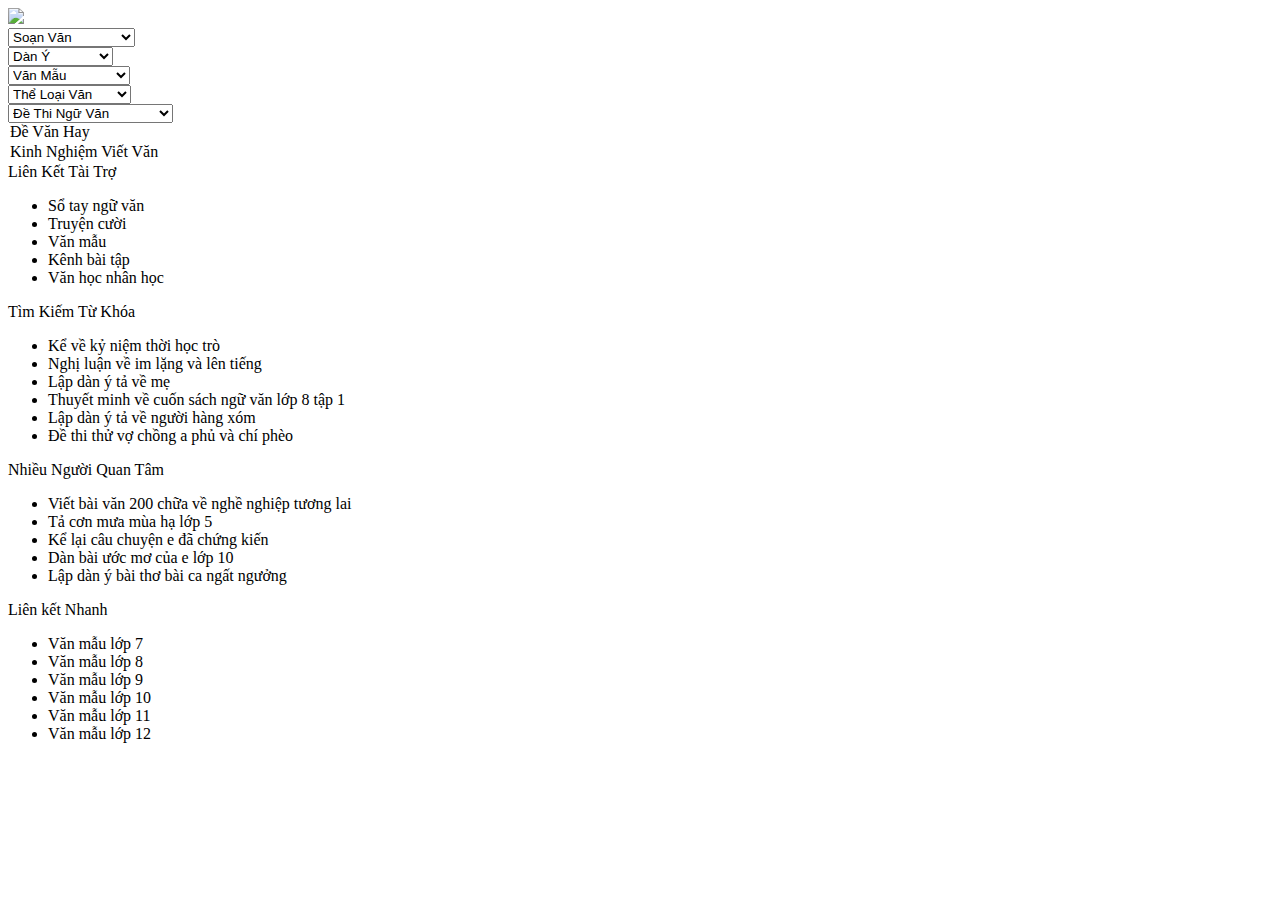
==== index.html @ 597509be "chưa hoàn thiện nhé" ====
<!DOCTYPE html>
<html lang="en">
<head>
	<title>
		abc
	</title>
     <link rel="stylesheet" href="https://stackpath.bootstrapcdn.com/bootstrap/4.1.3/css/bootstrap.min.css" integrity="sha384-MCw98/SFnGE8fJT3GXwEOngsV7Zt27NXFoaoApmYm81iuXoPkFOJwJ8ERdknLPMO" crossorigin="anonymous">
     <script src="https://code.jquery.com/jquery-3.3.1.slim.min.js" integrity="sha384-q8i/X+965DzO0rT7abK41JStQIAqVgRVzpbzo5smXKp4YfRvH+8abtTE1Pi6jizo" crossorigin="anonymous"></script>
<script src="https://cdnjs.cloudflare.com/ajax/libs/popper.js/1.14.3/umd/popper.min.js" integrity="sha384-ZMP7rVo3mIykV+2+9J3UJ46jBk0WLaUAdn689aCwoqbBJiSnjAK/l8WvCWPIPm49" crossorigin="anonymous"></script>
<script src="https://stackpath.bootstrapcdn.com/bootstrap/4.1.3/js/bootstrap.min.js" integrity="sha384-ChfqqxuZUCnJSK3+MXmPNIyE6ZbWh2IMqE241rYiqJxyMiZ6OW/JmZQ5stwEULTy" crossorigin="anonymous"></script>
	<link rel="stylesheet" type="text/css" href="vanmau.css">
</head> 
<body>
	<header>
		<img src="anhmau.png">
	</header>
	<nav class="nav">
		<div class="container nav1">
			<div class="row justify-content-md-center">
			 <div class="col-md-1.5" class="nav1">
				<select name=" Soạn Văn ">
					<option value="Sv lop 12"> Soạn Văn</option>
					<option value="S lop 12"> Soạn Văn Lớp 12</option>
					<option value="S lop 11"> Soạn Văn Lớp 11</option>
					<option value="S lop 10"> Soạn Văn Lớp 10</option>
					<option value="S lop 9"> Soạn Văn Lớp 9</option>
					<option value="S lop 8"> Soạn Văn Lớp 8</option>
					<option value="S lop 7"> Soạn Văn Lớp 7</option>
					<option value="S lop 6"> Soạn Văn Lớp 6</option>
					<option value="S lop 5"> Soạn Văn Lớp 5</option>
					<option value="S lop 4"> Soạn Văn Lớp 4</option>
					<option value="S lop 3"> Soạn Văn Lớp 3</option>
				</select>
			  </div>
				<div class="col-md-1.5" class="nav1">
				<select name="Dàn Ý">
					<option value="Danylop 12">Dàn Ý</option>
					<option value="D lop 12"> Dàn Ý Lớp 12</option>
					<option value="D lop 11">  Dàn Ý Lớp 11</option>
					<option value="D lop 10"> Dàn Ý Lớp 10</option>
					<option value="D lop 9">  Dàn Ý Lớp 9</option>
					<option value="D lop 8"> Dàn Ý  Lớp 8</option>
					<option value="D lop 7">  Dàn Ý Lớp 7</option>
					<option value="D lop 6">  Dàn Ý Lớp 6</option>
					<option value="D lop 5">  Dàn Ý Lớp 5</option>
					<option value="D lop 4"> Dàn Ý  Lớp 4</option>
					<option value="D lop 3">  Dàn Ý Lớp 3</option>
				</select>
			    </div>
				<div class="col-md-1.5" class="nav1">
				<select name="Văn Mẫu">
					<option value="Mlop 12">Văn Mẫu</option>
					<option value="M lop 12">Văn Mẫu Lớp 12</option>
					<option value="M lop 11">Văn Mẫu Lớp 11</option>
					<option value="M lop 10">Văn Mẫu Lớp 10</option>
					<option value="M lop 9">Văn Mẫu Lớp 9</option>
					<option value="M lop 8">Văn Mẫu Lớp 8</option>
					<option value="M lop 7">Văn Mẫu Lớp 7</option>
					<option value="M lop 6">Văn Mẫu Lớp 6</option>
					<option value="M lop 5">Văn Mẫu Lớp 5</option>
					<option value="M lop 4">Văn Mẫu Lớp 4</option>
					<option value="M lop 3">Văn Mẫu Lớp 3</option>
				</select>
			    </div>
				<div class="col-md-1.5" class="nav1">
				<select name="Thể Loại Văn">
					<option value="lop 12">Thể Loại Văn</option>
					<option value="nghiluan"> Văn Nghị Luận</option>
					<option value="phantich"> Văn Phân Tich</option>
					<option value="bieucam"> Văn Biểu Cảm</option>
					<option value="binhgiang">Văn Bình Giảng</option>
					<option value="chungminh">Văn Chứng Minh</option>
					<option value="giaithic"> Văn Giải Thích</option>
					<option value="kechuyen">Văn Kể Truyện</option>
					<option value="tomtat">Văn Tóm Tắt</option>
					<option value="vietthu">Viết Thư</option>
				</select>
			    </div>
				<div class="col-md-1.5" class="nav1">
				<select name="Đề Thi Văn">
					<option value="đtlop 12">Đề Thi Ngữ Văn</option>
					<option value="ĐT lop 12"> Đề Thi Ngữ Văn Lớp 12</option>
					<option value="ĐT lop 11"> Đề Thi Ngữ Văn Lớp 11</option>
					<option value="ĐT lop 10"> Đề Thi Ngữ Văn Lớp 10</option>
					<option value="ĐT lop 9"> Đề Thi Ngữ Văn Lớp 9</option>
					<option value="ĐT lop 8"> Đề Thi Ngữ Văn Lớp 8</option>
					<option value="ĐT lop 7"> Đề Thi Ngữ Văn Lớp 7</option>
					<option value="ĐT lop 6"> Đề Thi Ngữ Văn Lớp 6</option>
				</select>
			    </div>
				
				<div class="col-md-2" class="nav1" style="cursor: pointer;">
                     <option value="vanhay">Đề Văn Hay</option>
			    </div>
			    <div class="col-md-1.5" class="nav1" style="cursor: pointer;">
                     <option value="kinhnghiem">Kinh Nghiệm Viết Văn</option>
			    </div>
			</div>
			
		</div>
	</nav>
	<footer class = "footer">
	<div class="row justify-content-md-center">
        <div class="col">
        <h10>Liên Kết Tài Trợ</h10>
        <ul class="b">
            <li> Sổ tay ngữ văn</li>
            <li> Truyện cười</li>
            <li>Văn mẫu</li>
            <li>Kênh bài tập</li>
            <li>Văn học nhân học</li>
         </ul>
        </div>
        <div class="col">Tìm Kiếm Từ Khóa

        <ul class="c">
            <li> Kể về kỷ niệm thời học trò</li>
            <li> Nghị luận về im lặng và lên tiếng</li>
            <li>Lập dàn ý tả về mẹ</li>
            <li>Thuyết  minh về cuốn sách ngữ văn lớp 8 tập 1</li>
            <li>Lập dàn ý tả về người hàng xóm</li>
            <li>Đề thi thử vợ chồng a phủ và chí phèo</li>
        </ul>
        </div>
        <div class="col">Nhiều Người Quan Tâm 

          <ul class="d">
            <li>Viết bài văn 200 chữa về nghề nghiệp tương lai</li>
            <li> Tả cơn mưa mùa hạ lớp 5</li>
            <li>Kể lại câu chuyện e đã chứng kiến</li>
            <li>Dàn bài ước mơ của e lớp 10</li>
            <li>Lập dàn ý bài thơ bài ca ngất ngưởng</li>
          </ul>


        </div>
       <div class="col">Liên kết Nhanh
           <ul class="e">
            <li>Văn mẫu lớp 7</li>
            <li>Văn mẫu lớp 8</li>
            <li>Văn mẫu lớp 9</li>
            <li>Văn mẫu lớp 10</li>
            <li>Văn mẫu lớp 11</li>
            <li>Văn mẫu lớp 12</li>
           </ul>


       </div>
      </div>
	</footer>


</body>

</html>
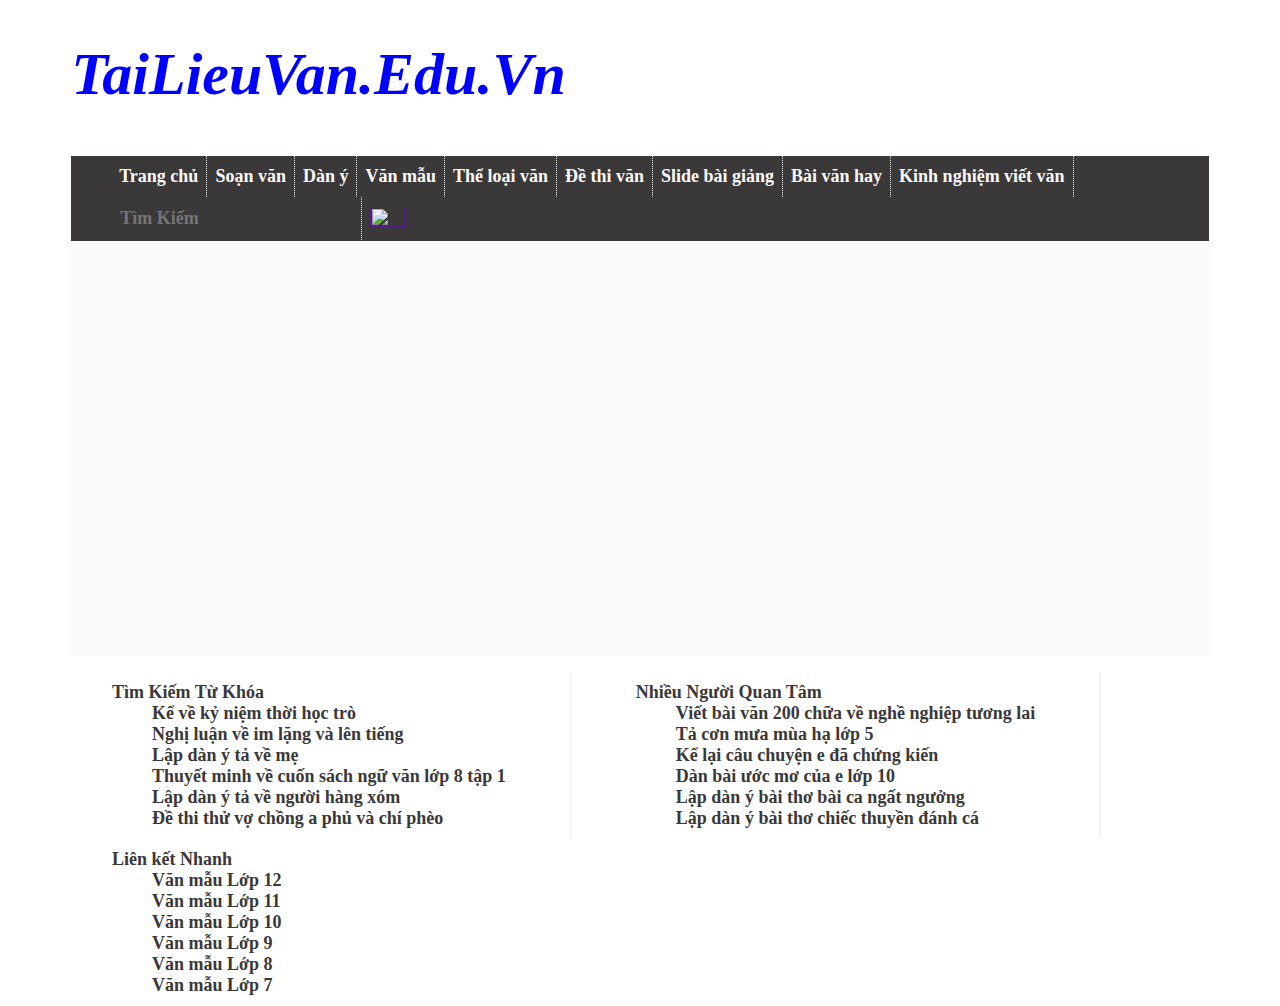
==== commit cc9f23d5: "Add files via upload" ====
--- a/index.html
+++ b/index.html
@@ -1,155 +1,158 @@
-<!DOCTYPE html>
-<html lang="en">
-<head>
-	<title>
-		abc
-	</title>
-     <link rel="stylesheet" href="https://stackpath.bootstrapcdn.com/bootstrap/4.1.3/css/bootstrap.min.css" integrity="sha384-MCw98/SFnGE8fJT3GXwEOngsV7Zt27NXFoaoApmYm81iuXoPkFOJwJ8ERdknLPMO" crossorigin="anonymous">
-     <script src="https://code.jquery.com/jquery-3.3.1.slim.min.js" integrity="sha384-q8i/X+965DzO0rT7abK41JStQIAqVgRVzpbzo5smXKp4YfRvH+8abtTE1Pi6jizo" crossorigin="anonymous"></script>
-<script src="https://cdnjs.cloudflare.com/ajax/libs/popper.js/1.14.3/umd/popper.min.js" integrity="sha384-ZMP7rVo3mIykV+2+9J3UJ46jBk0WLaUAdn689aCwoqbBJiSnjAK/l8WvCWPIPm49" crossorigin="anonymous"></script>
-<script src="https://stackpath.bootstrapcdn.com/bootstrap/4.1.3/js/bootstrap.min.js" integrity="sha384-ChfqqxuZUCnJSK3+MXmPNIyE6ZbWh2IMqE241rYiqJxyMiZ6OW/JmZQ5stwEULTy" crossorigin="anonymous"></script>
-	<link rel="stylesheet" type="text/css" href="vanmau.css">
-</head> 
-<body>
-	<header>
-		<img src="anhmau.png">
-	</header>
-	<nav class="nav">
-		<div class="container nav1">
-			<div class="row justify-content-md-center">
-			 <div class="col-md-1.5" class="nav1">
-				<select name=" Soạn Văn ">
-					<option value="Sv lop 12"> Soạn Văn</option>
-					<option value="S lop 12"> Soạn Văn Lớp 12</option>
-					<option value="S lop 11"> Soạn Văn Lớp 11</option>
-					<option value="S lop 10"> Soạn Văn Lớp 10</option>
-					<option value="S lop 9"> Soạn Văn Lớp 9</option>
-					<option value="S lop 8"> Soạn Văn Lớp 8</option>
-					<option value="S lop 7"> Soạn Văn Lớp 7</option>
-					<option value="S lop 6"> Soạn Văn Lớp 6</option>
-					<option value="S lop 5"> Soạn Văn Lớp 5</option>
-					<option value="S lop 4"> Soạn Văn Lớp 4</option>
-					<option value="S lop 3"> Soạn Văn Lớp 3</option>
-				</select>
-			  </div>
-				<div class="col-md-1.5" class="nav1">
-				<select name="Dàn Ý">
-					<option value="Danylop 12">Dàn Ý</option>
-					<option value="D lop 12"> Dàn Ý Lớp 12</option>
-					<option value="D lop 11">  Dàn Ý Lớp 11</option>
-					<option value="D lop 10"> Dàn Ý Lớp 10</option>
-					<option value="D lop 9">  Dàn Ý Lớp 9</option>
-					<option value="D lop 8"> Dàn Ý  Lớp 8</option>
-					<option value="D lop 7">  Dàn Ý Lớp 7</option>
-					<option value="D lop 6">  Dàn Ý Lớp 6</option>
-					<option value="D lop 5">  Dàn Ý Lớp 5</option>
-					<option value="D lop 4"> Dàn Ý  Lớp 4</option>
-					<option value="D lop 3">  Dàn Ý Lớp 3</option>
-				</select>
-			    </div>
-				<div class="col-md-1.5" class="nav1">
-				<select name="Văn Mẫu">
-					<option value="Mlop 12">Văn Mẫu</option>
-					<option value="M lop 12">Văn Mẫu Lớp 12</option>
-					<option value="M lop 11">Văn Mẫu Lớp 11</option>
-					<option value="M lop 10">Văn Mẫu Lớp 10</option>
-					<option value="M lop 9">Văn Mẫu Lớp 9</option>
-					<option value="M lop 8">Văn Mẫu Lớp 8</option>
-					<option value="M lop 7">Văn Mẫu Lớp 7</option>
-					<option value="M lop 6">Văn Mẫu Lớp 6</option>
-					<option value="M lop 5">Văn Mẫu Lớp 5</option>
-					<option value="M lop 4">Văn Mẫu Lớp 4</option>
-					<option value="M lop 3">Văn Mẫu Lớp 3</option>
-				</select>
-			    </div>
-				<div class="col-md-1.5" class="nav1">
-				<select name="Thể Loại Văn">
-					<option value="lop 12">Thể Loại Văn</option>
-					<option value="nghiluan"> Văn Nghị Luận</option>
-					<option value="phantich"> Văn Phân Tich</option>
-					<option value="bieucam"> Văn Biểu Cảm</option>
-					<option value="binhgiang">Văn Bình Giảng</option>
-					<option value="chungminh">Văn Chứng Minh</option>
-					<option value="giaithic"> Văn Giải Thích</option>
-					<option value="kechuyen">Văn Kể Truyện</option>
-					<option value="tomtat">Văn Tóm Tắt</option>
-					<option value="vietthu">Viết Thư</option>
-				</select>
-			    </div>
-				<div class="col-md-1.5" class="nav1">
-				<select name="Đề Thi Văn">
-					<option value="đtlop 12">Đề Thi Ngữ Văn</option>
-					<option value="ĐT lop 12"> Đề Thi Ngữ Văn Lớp 12</option>
-					<option value="ĐT lop 11"> Đề Thi Ngữ Văn Lớp 11</option>
-					<option value="ĐT lop 10"> Đề Thi Ngữ Văn Lớp 10</option>
-					<option value="ĐT lop 9"> Đề Thi Ngữ Văn Lớp 9</option>
-					<option value="ĐT lop 8"> Đề Thi Ngữ Văn Lớp 8</option>
-					<option value="ĐT lop 7"> Đề Thi Ngữ Văn Lớp 7</option>
-					<option value="ĐT lop 6"> Đề Thi Ngữ Văn Lớp 6</option>
-				</select>
-			    </div>
-				
-				<div class="col-md-2" class="nav1" style="cursor: pointer;">
-                     <option value="vanhay">Đề Văn Hay</option>
-			    </div>
-			    <div class="col-md-1.5" class="nav1" style="cursor: pointer;">
-                     <option value="kinhnghiem">Kinh Nghiệm Viết Văn</option>
-			    </div>
-			</div>
-			
-		</div>
-	</nav>
-	<footer class = "footer">
-	<div class="row justify-content-md-center">
-        <div class="col">
-        <h10>Liên Kết Tài Trợ</h10>
-        <ul class="b">
-            <li> Sổ tay ngữ văn</li>
-            <li> Truyện cười</li>
-            <li>Văn mẫu</li>
-            <li>Kênh bài tập</li>
-            <li>Văn học nhân học</li>
-         </ul>
-        </div>
-        <div class="col">Tìm Kiếm Từ Khóa
-
-        <ul class="c">
-            <li> Kể về kỷ niệm thời học trò</li>
-            <li> Nghị luận về im lặng và lên tiếng</li>
-            <li>Lập dàn ý tả về mẹ</li>
-            <li>Thuyết  minh về cuốn sách ngữ văn lớp 8 tập 1</li>
-            <li>Lập dàn ý tả về người hàng xóm</li>
-            <li>Đề thi thử vợ chồng a phủ và chí phèo</li>
-        </ul>
-        </div>
-        <div class="col">Nhiều Người Quan Tâm 
-
-          <ul class="d">
-            <li>Viết bài văn 200 chữa về nghề nghiệp tương lai</li>
-            <li> Tả cơn mưa mùa hạ lớp 5</li>
-            <li>Kể lại câu chuyện e đã chứng kiến</li>
-            <li>Dàn bài ước mơ của e lớp 10</li>
-            <li>Lập dàn ý bài thơ bài ca ngất ngưởng</li>
-          </ul>
-
-
-        </div>
-       <div class="col">Liên kết Nhanh
-           <ul class="e">
-            <li>Văn mẫu lớp 7</li>
-            <li>Văn mẫu lớp 8</li>
-            <li>Văn mẫu lớp 9</li>
-            <li>Văn mẫu lớp 10</li>
-            <li>Văn mẫu lớp 11</li>
-            <li>Văn mẫu lớp 12</li>
-           </ul>
-
-
-       </div>
-      </div>
-	</footer>
-
-
-</body>
-
-</html>+<!DOCTYPE html>
+<!--
+To change this license header, choose License Headers in Project Properties.
+To change this template file, choose Tools | Templates
+and open the template in the editor.
+-->
+<html>
+    <head>
+        <title>Tailieuvan.edu.vn</title>
+        <meta charset="UTF-8">
+        <meta name="viewport" content="width=device-width, initial-scale=1.0">
+        <link rel="stylesheet" type="text/css" href="dinhang.css"/>
+    </head>
+    <body>
+        <header>
+        <div class="header">
+            <h1><i>TaiLieuVan.Edu.Vn</i></h1>
+        </div>
+            <div>
+                
+            </div>
+        </header>
+        <div class="wrapper">
+            <div class="menu">
+                <ul>
+                    <li><a href="" class="write">Trang chủ</a></li>
+                    <li><a href="" class="write">Soạn văn</a>
+                        <ul>
+                            <li><a href="" class="write">Soạn Văn Lớp 12</a></li>
+                            <li><a href="" class="write">Soạn Văn Lớp 11</a></li>
+                            <li><a href="" class="write">Soạn Văn Lớp 10</a></li>
+                            <li><a href="" class="write">Soạn Văn Lớp 9</a></li>
+                            <li><a href="" class="write">Soạn Văn Lớp 8</a></li>
+                            <li><a href="" class="write">Soạn Văn Lớp 7</a></li>
+                            <li><a href="" class="write">Soạn Văn Lớp 6</a></li>
+                            <li><a href="" class="write">Soạn Văn Lớp 5</a></li>
+                            <li><a href="" class="write">Soạn Văn Lớp 4</a></li>
+                            <li><a href="" class="write">Soạn Văn Lớp 3</a></li>
+                        </ul>
+                    </li>
+                    <li><a href="" class="write">Dàn ý</a>
+                        <ul>
+                            <li><a href="" class="write">Dàn Ý Lớp 12</a></li>
+                            <li><a href="" class="write">Dàn Ý Lớp 11</a></li>
+                            <li><a href="" class="write">Dàn Ý Lớp 10</a></li>
+                            <li><a href="" class="write">Dàn Ý Lớp 9</a></li>
+                            <li><a href="" class="write">Dàn Ý Lớp 8</a></li>
+                            <li><a href="" class="write">Dàn Ý Lớp 7</a></li>
+                            <li><a href="" class="write">Dàn Ý Lớp 6</a></li>
+                            <li><a href="" class="write">Dàn Ý Lớp 5</a></li>
+                            <li><a href="" class="write">Dàn Ý Lớp 4</a></li>
+                            <li><a href="" class="write">Dàn Ý Lớp 3</a></li>
+                        </ul>
+                    </li>
+                    <li><a href="" class="write">Văn mẫu</a>
+                        <ul>
+                            <li><a href="" class="write">Văn mẫu Lớp 12</a></li>
+                            <li><a href="" class="write">Văn mẫu Lớp 11</a></li>
+                            <li><a href="" class="write">Văn mẫu Lớp 10</a></li>
+                            <li><a href="" class="write">Văn mẫu Lớp 9</a></li>
+                            <li><a href="" class="write">Văn mẫu Lớp 8</a></li>
+                            <li><a href="" class="write">Văn mẫu Lớp 7</a></li>
+                            <li><a href="" class="write">Văn mẫu Lớp 6</a></li>
+                            <li><a href="" class="write">Văn mẫu Lớp 5</a></li>
+                            <li><a href="" class="write">Văn mẫu Lớp 4</a></li>
+                            <li><a href="" class="write">Văn mẫu Lớp 3</a></li>
+                        </ul>
+                    </li>
+                    <li><a href="" class="write">Thể loại văn</a>
+                        <ul>
+                            <li><a href="" class="write">Văn nghị luận</a></li>
+                            <li><a href="" class="write">Văn phân tích</a></li>
+                            <li><a href="" class="write">Văn biểu cảm</a></li>
+                            <li><a href="" class="write">Văn bình giảng</a></li>
+                            <li><a href="" class="write">Văn chứng minh</a></li>
+                            <li><a href="" class="write">Văn giải thích</a></li>
+                            <li><a href="" class="write">Văn kể chuyện</a></li>
+                            <li><a href="" class="write">Văn tóm tắt</a></li>
+                            <li><a href="" class="write">Văn viết thư</a></li>
+                        </ul> 
+                    </li>
+                    <li><a href="" class="write">Đề thi văn</a>
+                        <ul>
+                            <li><a href="" class="write">Đề thi Lớp 12</a></li>
+                            <li><a href="" class="write">Đề thi Lớp 11</a></li>
+                            <li><a href="" class="write">Đề thi Lớp 10</a></li>
+                            <li><a href="" class="write">Đề thi Lớp 9</a></li>
+                            <li><a href="" class="write">Đề thi Lớp 8</a></li>
+                            <li><a href="" class="write">Đề thi Lớp 7</a></li>
+                            <li><a href="" class="write">Đề thi Lớp 6</a></li>
+                        </ul>
+                    </li>
+                    <li><a href="" class="write">Slide bài giảng</a>
+                        <ul>
+                            <li><a href="" class="write">Slide Lớp 12</a></li>
+                            <li><a href="" class="write">Slide Lớp 11</a></li>
+                            <li><a href="" class="write">Slide Lớp 10</a></li>
+                            <li><a href="" class="write">Slide Lớp 9</a></li>
+                            <li><a href="" class="write">Slide Lớp 8</a></li>
+                            <li><a href="" class="write">Slide Lớp 7</a></li>
+                            <li><a href="" class="write">Slide Lớp 6</a></li>
+                        </ul>
+                    </li>
+                    <li><a href="" class="write">Bài văn hay</a></li>
+                    <li><a href="" class="write">Kinh nghiệm viết văn</a></li>
+                    <li>
+                        <form id="search" >
+                            <input type="text" placeholder="Tìm Kiếm " class="write">
+                        </form>
+                    </li>
+                    <li><a href=""  title="Đăng nhập">
+                                  <img src="./img/login.png" style="width:35px ;height:20px">
+                                    
+                        </a>
+                            </li>
+                </ul>
+
+                <div class="clear"></div>
+            </div>
+
+        </div>
+        <div class="footer">
+            <ul>
+                <li class="write1">Tìm Kiếm Từ Khóa
+                    <ul>
+                        <li><a href="" class="write1">Kể về kỷ niệm thời học trò</a></li>
+                        <li><a href="" class="write1">Nghị luận về im lặng và lên tiếng</a></li>
+                        <li><a href="" class="write1">Lập dàn ý tả về mẹ</a></li>
+                        <li><a href="" class="write1">Thuyết minh về cuốn sách ngữ văn lớp 8 tập 1</a></li>
+                        <li><a href="" class="write1">Lập dàn ý tả về người hàng xóm</a></li>
+                        <li><a href="" class="write1">Đề thi thử vợ chồng a phủ và chí phèo</a></li>
+                    </ul>
+
+                </li>
+                <li class="write1">Nhiều Người Quan Tâm
+                    <ul>
+                        <li><a href="" class="write1">Viết bài văn 200 chữa về nghề nghiệp tương lai</a></li>
+                        <li><a href="" class="write1">Tả cơn mưa mùa hạ lớp 5</a></li>
+                        <li><a href="" class="write1">Kể lại câu chuyện e đã chứng kiến</a></li>
+                        <li><a href="" class="write1">Dàn bài ước mơ của e lớp 10</a></li>
+                        <li><a href="" class="write1">Lập dàn ý bài thơ bài ca ngất ngưởng</a></li>
+                        <li><a href="" class="write1">Lập dàn ý bài thơ chiếc thuyền đánh cá</a></li>
+                    </ul>
+                </li>
+                <li><a href="" class="write1">Liên kết Nhanh</a>
+                    <ul>
+                        <li><a href="" class="write1">Văn mẫu Lớp 12</a></li>
+                        <li><a href="" class="write1">Văn mẫu Lớp 11</a></li>
+                        <li><a href="" class="write1">Văn mẫu Lớp 10</a></li>
+                        <li><a href="" class="write1">Văn mẫu Lớp 9</a></li>
+                        <li><a href="" class="write1">Văn mẫu Lớp 8</a></li>
+                        <li><a href="" class="write1">Văn mẫu Lớp 7</a></li>
+                    </ul>
+                </li>
+        </div>
+
+    </body>
+</html>
--- a/dinhang.css
+++ b/dinhang.css
@@ -0,0 +1,89 @@
+/*
+To change this license header, choose License Headers in Project Properties.
+To change this template file, choose Tools | Templates
+and open the template in the editor.
+*/
+/* 
+    Created on : Dec 16, 2018, 9:00:39 PM
+    Author     : HANH
+*/
+li {list-style: none;
+}
+a { text-decoration: none;}
+.header{
+    height: 100px;
+    width: 90%;
+    margin: 0px auto;
+    color: blue;
+    font-size: 30px;
+}
+.wrapper{
+    width: 90%;
+    height: 500px;
+    background: #f9f9f9;
+    margin: 0px auto;
+}
+.clear{clear: both;}
+/*MENU*/
+.write{
+    font-size: 18px;
+    color: #fbf8f8;
+    font-weight: bold;
+}
+.menu>ul>li{
+    float: left;
+    padding: 10px 8px;
+    position: relative;
+    border-right: 1px dotted whitesmoke;
+}
+.menu>ul>li:last-child{
+    border-right: 0px;
+}
+.menu{
+    background: #3a3838;
+}
+.menu>ul>li>ul{
+    display: none;
+    position: absolute;
+    background: #3a3838;
+    top: 41px;
+    width: 150px;
+}
+.menu>ul>li:hover ul{display: block}
+.menu ul li:hover{
+    background: #5d64b5;
+}
+.menu ul li:hover:last-child{
+    background: none;
+}
+#search input[type="text"]{
+    background: url(./img/search.png) no-repeat 130px;
+    border: none;
+    background-size: 34px;
+    outline: none;
+    padding: 1px;
+    font-family: -webkit-body;
+
+}
+/*FOOTER*/
+.footer>ul>li{
+    float: left;
+    padding: 10px 64px;
+    border-right: 2px solid #f7f4f3;
+}
+.footer>ul>li:last-child{
+    border-right: 0px;
+}
+.write1{
+    font-size: 18px;
+    color: #3a3838;
+    font-weight: bold;
+}
+.footer ul li ul li:hover{
+    background: #d8d1d1;
+}
+/*LOGIN*/
+.container{
+    margin: 0px auto;
+    background: url(../public_html/img/lg.jpg) no-repeat;
+}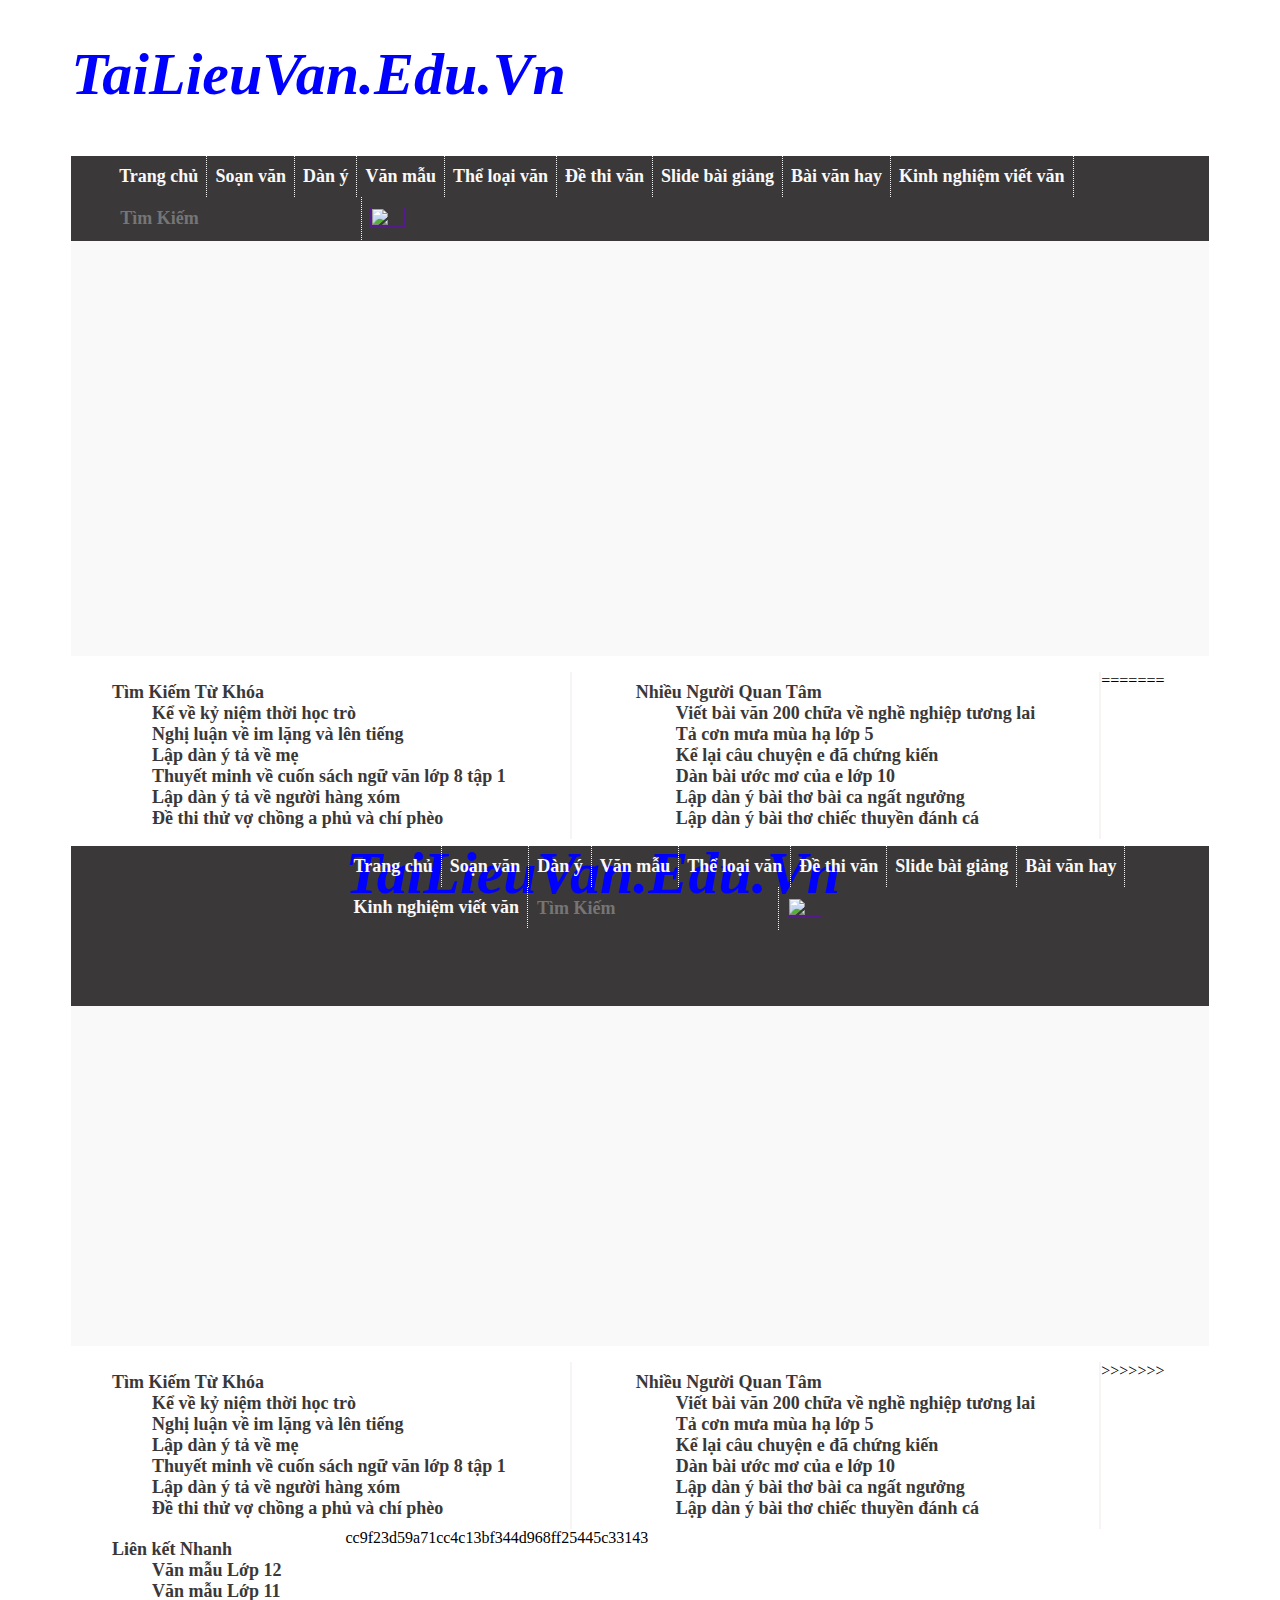
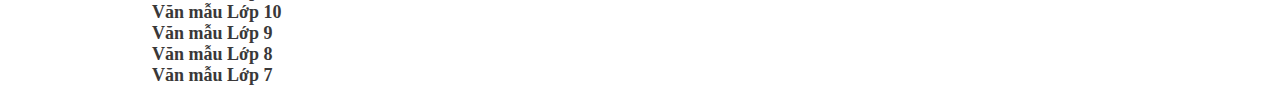
==== commit da4e4d06: "Update index.html" ====
--- a/index.html
+++ b/index.html
@@ -1,158 +1,319 @@
-<!DOCTYPE html>
-<!--
-To change this license header, choose License Headers in Project Properties.
-To change this template file, choose Tools | Templates
-and open the template in the editor.
--->
-<html>
-    <head>
-        <title>Tailieuvan.edu.vn</title>
-        <meta charset="UTF-8">
-        <meta name="viewport" content="width=device-width, initial-scale=1.0">
-        <link rel="stylesheet" type="text/css" href="dinhang.css"/>
-    </head>
-    <body>
-        <header>
-        <div class="header">
-            <h1><i>TaiLieuVan.Edu.Vn</i></h1>
-        </div>
-            <div>
-                
-            </div>
-        </header>
-        <div class="wrapper">
-            <div class="menu">
-                <ul>
-                    <li><a href="" class="write">Trang chủ</a></li>
-                    <li><a href="" class="write">Soạn văn</a>
-                        <ul>
-                            <li><a href="" class="write">Soạn Văn Lớp 12</a></li>
-                            <li><a href="" class="write">Soạn Văn Lớp 11</a></li>
-                            <li><a href="" class="write">Soạn Văn Lớp 10</a></li>
-                            <li><a href="" class="write">Soạn Văn Lớp 9</a></li>
-                            <li><a href="" class="write">Soạn Văn Lớp 8</a></li>
-                            <li><a href="" class="write">Soạn Văn Lớp 7</a></li>
-                            <li><a href="" class="write">Soạn Văn Lớp 6</a></li>
-                            <li><a href="" class="write">Soạn Văn Lớp 5</a></li>
-                            <li><a href="" class="write">Soạn Văn Lớp 4</a></li>
-                            <li><a href="" class="write">Soạn Văn Lớp 3</a></li>
-                        </ul>
-                    </li>
-                    <li><a href="" class="write">Dàn ý</a>
-                        <ul>
-                            <li><a href="" class="write">Dàn Ý Lớp 12</a></li>
-                            <li><a href="" class="write">Dàn Ý Lớp 11</a></li>
-                            <li><a href="" class="write">Dàn Ý Lớp 10</a></li>
-                            <li><a href="" class="write">Dàn Ý Lớp 9</a></li>
-                            <li><a href="" class="write">Dàn Ý Lớp 8</a></li>
-                            <li><a href="" class="write">Dàn Ý Lớp 7</a></li>
-                            <li><a href="" class="write">Dàn Ý Lớp 6</a></li>
-                            <li><a href="" class="write">Dàn Ý Lớp 5</a></li>
-                            <li><a href="" class="write">Dàn Ý Lớp 4</a></li>
-                            <li><a href="" class="write">Dàn Ý Lớp 3</a></li>
-                        </ul>
-                    </li>
-                    <li><a href="" class="write">Văn mẫu</a>
-                        <ul>
-                            <li><a href="" class="write">Văn mẫu Lớp 12</a></li>
-                            <li><a href="" class="write">Văn mẫu Lớp 11</a></li>
-                            <li><a href="" class="write">Văn mẫu Lớp 10</a></li>
-                            <li><a href="" class="write">Văn mẫu Lớp 9</a></li>
-                            <li><a href="" class="write">Văn mẫu Lớp 8</a></li>
-                            <li><a href="" class="write">Văn mẫu Lớp 7</a></li>
-                            <li><a href="" class="write">Văn mẫu Lớp 6</a></li>
-                            <li><a href="" class="write">Văn mẫu Lớp 5</a></li>
-                            <li><a href="" class="write">Văn mẫu Lớp 4</a></li>
-                            <li><a href="" class="write">Văn mẫu Lớp 3</a></li>
-                        </ul>
-                    </li>
-                    <li><a href="" class="write">Thể loại văn</a>
-                        <ul>
-                            <li><a href="" class="write">Văn nghị luận</a></li>
-                            <li><a href="" class="write">Văn phân tích</a></li>
-                            <li><a href="" class="write">Văn biểu cảm</a></li>
-                            <li><a href="" class="write">Văn bình giảng</a></li>
-                            <li><a href="" class="write">Văn chứng minh</a></li>
-                            <li><a href="" class="write">Văn giải thích</a></li>
-                            <li><a href="" class="write">Văn kể chuyện</a></li>
-                            <li><a href="" class="write">Văn tóm tắt</a></li>
-                            <li><a href="" class="write">Văn viết thư</a></li>
-                        </ul> 
-                    </li>
-                    <li><a href="" class="write">Đề thi văn</a>
-                        <ul>
-                            <li><a href="" class="write">Đề thi Lớp 12</a></li>
-                            <li><a href="" class="write">Đề thi Lớp 11</a></li>
-                            <li><a href="" class="write">Đề thi Lớp 10</a></li>
-                            <li><a href="" class="write">Đề thi Lớp 9</a></li>
-                            <li><a href="" class="write">Đề thi Lớp 8</a></li>
-                            <li><a href="" class="write">Đề thi Lớp 7</a></li>
-                            <li><a href="" class="write">Đề thi Lớp 6</a></li>
-                        </ul>
-                    </li>
-                    <li><a href="" class="write">Slide bài giảng</a>
-                        <ul>
-                            <li><a href="" class="write">Slide Lớp 12</a></li>
-                            <li><a href="" class="write">Slide Lớp 11</a></li>
-                            <li><a href="" class="write">Slide Lớp 10</a></li>
-                            <li><a href="" class="write">Slide Lớp 9</a></li>
-                            <li><a href="" class="write">Slide Lớp 8</a></li>
-                            <li><a href="" class="write">Slide Lớp 7</a></li>
-                            <li><a href="" class="write">Slide Lớp 6</a></li>
-                        </ul>
-                    </li>
-                    <li><a href="" class="write">Bài văn hay</a></li>
-                    <li><a href="" class="write">Kinh nghiệm viết văn</a></li>
-                    <li>
-                        <form id="search" >
-                            <input type="text" placeholder="Tìm Kiếm " class="write">
-                        </form>
-                    </li>
-                    <li><a href=""  title="Đăng nhập">
-                                  <img src="./img/login.png" style="width:35px ;height:20px">
-                                    
-                        </a>
-                            </li>
-                </ul>
-
-                <div class="clear"></div>
-            </div>
-
-        </div>
-        <div class="footer">
-            <ul>
-                <li class="write1">Tìm Kiếm Từ Khóa
-                    <ul>
-                        <li><a href="" class="write1">Kể về kỷ niệm thời học trò</a></li>
-                        <li><a href="" class="write1">Nghị luận về im lặng và lên tiếng</a></li>
-                        <li><a href="" class="write1">Lập dàn ý tả về mẹ</a></li>
-                        <li><a href="" class="write1">Thuyết minh về cuốn sách ngữ văn lớp 8 tập 1</a></li>
-                        <li><a href="" class="write1">Lập dàn ý tả về người hàng xóm</a></li>
-                        <li><a href="" class="write1">Đề thi thử vợ chồng a phủ và chí phèo</a></li>
-                    </ul>
-
-                </li>
-                <li class="write1">Nhiều Người Quan Tâm
-                    <ul>
-                        <li><a href="" class="write1">Viết bài văn 200 chữa về nghề nghiệp tương lai</a></li>
-                        <li><a href="" class="write1">Tả cơn mưa mùa hạ lớp 5</a></li>
-                        <li><a href="" class="write1">Kể lại câu chuyện e đã chứng kiến</a></li>
-                        <li><a href="" class="write1">Dàn bài ước mơ của e lớp 10</a></li>
-                        <li><a href="" class="write1">Lập dàn ý bài thơ bài ca ngất ngưởng</a></li>
-                        <li><a href="" class="write1">Lập dàn ý bài thơ chiếc thuyền đánh cá</a></li>
-                    </ul>
-                </li>
-                <li><a href="" class="write1">Liên kết Nhanh</a>
-                    <ul>
-                        <li><a href="" class="write1">Văn mẫu Lớp 12</a></li>
-                        <li><a href="" class="write1">Văn mẫu Lớp 11</a></li>
-                        <li><a href="" class="write1">Văn mẫu Lớp 10</a></li>
-                        <li><a href="" class="write1">Văn mẫu Lớp 9</a></li>
-                        <li><a href="" class="write1">Văn mẫu Lớp 8</a></li>
-                        <li><a href="" class="write1">Văn mẫu Lớp 7</a></li>
-                    </ul>
-                </li>
-        </div>
-
-    </body>
-</html>
+
+<!DOCTYPE html>
+<!--
+To change this license header, choose License Headers in Project Properties.
+To change this template file, choose Tools | Templates
+and open the template in the editor.
+-->
+<html>
+    <head>
+        <title>Tailieuvan.edu.vn</title>
+        <meta charset="UTF-8">
+        <meta name="viewport" content="width=device-width, initial-scale=1.0">
+        <link rel="stylesheet" type="text/css" href="dinhang.css"/>
+    </head>
+    <body>
+        <header>
+        <div class="header">
+            <h1><i>TaiLieuVan.Edu.Vn</i></h1>
+        </div>
+            <div>
+                
+            </div>
+        </header>
+        <div class="wrapper">
+            <div class="menu">
+                <ul>
+                    <li><a href="" class="write">Trang chủ</a></li>
+                    <li><a href="" class="write">Soạn văn</a>
+                        <ul>
+                            <li><a href="" class="write">Soạn Văn Lớp 12</a></li>
+                            <li><a href="" class="write">Soạn Văn Lớp 11</a></li>
+                            <li><a href="" class="write">Soạn Văn Lớp 10</a></li>
+                            <li><a href="" class="write">Soạn Văn Lớp 9</a></li>
+                            <li><a href="" class="write">Soạn Văn Lớp 8</a></li>
+                            <li><a href="" class="write">Soạn Văn Lớp 7</a></li>
+                            <li><a href="" class="write">Soạn Văn Lớp 6</a></li>
+                            <li><a href="" class="write">Soạn Văn Lớp 5</a></li>
+                            <li><a href="" class="write">Soạn Văn Lớp 4</a></li>
+                            <li><a href="" class="write">Soạn Văn Lớp 3</a></li>
+                        </ul>
+                    </li>
+                    <li><a href="" class="write">Dàn ý</a>
+                        <ul>
+                            <li><a href="" class="write">Dàn Ý Lớp 12</a></li>
+                            <li><a href="" class="write">Dàn Ý Lớp 11</a></li>
+                            <li><a href="" class="write">Dàn Ý Lớp 10</a></li>
+                            <li><a href="" class="write">Dàn Ý Lớp 9</a></li>
+                            <li><a href="" class="write">Dàn Ý Lớp 8</a></li>
+                            <li><a href="" class="write">Dàn Ý Lớp 7</a></li>
+                            <li><a href="" class="write">Dàn Ý Lớp 6</a></li>
+                            <li><a href="" class="write">Dàn Ý Lớp 5</a></li>
+                            <li><a href="" class="write">Dàn Ý Lớp 4</a></li>
+                            <li><a href="" class="write">Dàn Ý Lớp 3</a></li>
+                        </ul>
+                    </li>
+                    <li><a href="" class="write">Văn mẫu</a>
+                        <ul>
+                            <li><a href="" class="write">Văn mẫu Lớp 12</a></li>
+                            <li><a href="" class="write">Văn mẫu Lớp 11</a></li>
+                            <li><a href="" class="write">Văn mẫu Lớp 10</a></li>
+                            <li><a href="" class="write">Văn mẫu Lớp 9</a></li>
+                            <li><a href="" class="write">Văn mẫu Lớp 8</a></li>
+                            <li><a href="" class="write">Văn mẫu Lớp 7</a></li>
+                            <li><a href="" class="write">Văn mẫu Lớp 6</a></li>
+                            <li><a href="" class="write">Văn mẫu Lớp 5</a></li>
+                            <li><a href="" class="write">Văn mẫu Lớp 4</a></li>
+                            <li><a href="" class="write">Văn mẫu Lớp 3</a></li>
+                        </ul>
+                    </li>
+                    <li><a href="" class="write">Thể loại văn</a>
+                        <ul>
+                            <li><a href="" class="write">Văn nghị luận</a></li>
+                            <li><a href="" class="write">Văn phân tích</a></li>
+                            <li><a href="" class="write">Văn biểu cảm</a></li>
+                            <li><a href="" class="write">Văn bình giảng</a></li>
+                            <li><a href="" class="write">Văn chứng minh</a></li>
+                            <li><a href="" class="write">Văn giải thích</a></li>
+                            <li><a href="" class="write">Văn kể chuyện</a></li>
+                            <li><a href="" class="write">Văn tóm tắt</a></li>
+                            <li><a href="" class="write">Văn viết thư</a></li>
+                        </ul> 
+                    </li>
+                    <li><a href="" class="write">Đề thi văn</a>
+                        <ul>
+                            <li><a href="" class="write">Đề thi Lớp 12</a></li>
+                            <li><a href="" class="write">Đề thi Lớp 11</a></li>
+                            <li><a href="" class="write">Đề thi Lớp 10</a></li>
+                            <li><a href="" class="write">Đề thi Lớp 9</a></li>
+                            <li><a href="" class="write">Đề thi Lớp 8</a></li>
+                            <li><a href="" class="write">Đề thi Lớp 7</a></li>
+                            <li><a href="" class="write">Đề thi Lớp 6</a></li>
+                        </ul>
+                    </li>
+                    <li><a href="" class="write">Slide bài giảng</a>
+                        <ul>
+                            <li><a href="" class="write">Slide Lớp 12</a></li>
+                            <li><a href="" class="write">Slide Lớp 11</a></li>
+                            <li><a href="" class="write">Slide Lớp 10</a></li>
+                            <li><a href="" class="write">Slide Lớp 9</a></li>
+                            <li><a href="" class="write">Slide Lớp 8</a></li>
+                            <li><a href="" class="write">Slide Lớp 7</a></li>
+                            <li><a href="" class="write">Slide Lớp 6</a></li>
+                        </ul>
+                    </li>
+                    <li><a href="" class="write">Bài văn hay</a></li>
+                    <li><a href="" class="write">Kinh nghiệm viết văn</a></li>
+                    <li>
+                        <form id="search" >
+                            <input type="text" placeholder="Tìm Kiếm " class="write">
+                        </form>
+                    </li>
+                    <li><a href=""  title="Đăng nhập">
+                                  <img src="./img/login.png" style="width:35px ;height:20px">
+                                    
+                        </a>
+                            </li>
+                </ul>
+
+                <div class="clear"></div>
+            </div>
+
+        </div>
+        <div class="footer">
+            <ul>
+                <li class="write1">Tìm Kiếm Từ Khóa
+                    <ul>
+                        <li><a href="" class="write1">Kể về kỷ niệm thời học trò</a></li>
+                        <li><a href="" class="write1">Nghị luận về im lặng và lên tiếng</a></li>
+                        <li><a href="" class="write1">Lập dàn ý tả về mẹ</a></li>
+                        <li><a href="" class="write1">Thuyết minh về cuốn sách ngữ văn lớp 8 tập 1</a></li>
+                        <li><a href="" class="write1">Lập dàn ý tả về người hàng xóm</a></li>
+                        <li><a href="" class="write1">Đề thi thử vợ chồng a phủ và chí phèo</a></li>
+                    </ul>
+
+                </li>
+                <li class="write1">Nhiều Người Quan Tâm
+                    <ul>
+                        <li><a href="" class="write1">Viết bài văn 200 chữa về nghề nghiệp tương lai</a></li>
+                        <li><a href="" class="write1">Tả cơn mưa mùa hạ lớp 5</a></li>
+                        <li><a href="" class="write1">Kể lại câu chuyện e đã chứng kiến</a></li>
+                        <li><a href="" class="write1">Dàn bài ước mơ của e lớp 10</a></li>
+                        <li><a href="" class="write1">Lập dàn ý bài thơ bài ca ngất ngưởng</a></li>
+                        <li><a href="" class="write1">Lập dàn ý bài thơ chiếc thuyền đánh cá</a></li>
+                    </ul>
+                </li>
+                <li><a href="" class="write1">Liên kết Nhanh</a>
+                    <ul>
+                        <li><a href="" class="write1">Văn mẫu Lớp 12</a></li>
+                        <li><a href="" class="write1">Văn mẫu Lớp 11</a></li>
+                        <li><a href="" class="write1">Văn mẫu Lớp 10</a></li>
+                        <li><a href="" class="write1">Văn mẫu Lớp 9</a></li>
+                        <li><a href="" class="write1">Văn mẫu Lớp 8</a></li>
+                        <li><a href="" class="write1">Văn mẫu Lớp 7</a></li>
+                    </ul>
+                </li>
+        </div>
+
+    </body>
+</html>
+=======
+<!DOCTYPE html>
+<!--
+To change this license header, choose License Headers in Project Properties.
+To change this template file, choose Tools | Templates
+and open the template in the editor.
+-->
+<html>
+    <head>
+        <title>Tailieuvan.edu.vn</title>
+        <meta charset="UTF-8">
+        <meta name="viewport" content="width=device-width, initial-scale=1.0">
+        <link rel="stylesheet" type="text/css" href="dinhang.css"/>
+    </head>
+    <body>
+        <header>
+        <div class="header">
+            <h1><i>TaiLieuVan.Edu.Vn</i></h1>
+        </div>
+            <div>
+                
+            </div>
+        </header>
+        <div class="wrapper">
+            <div class="menu">
+                <ul>
+                    <li><a href="" class="write">Trang chủ</a></li>
+                    <li><a href="" class="write">Soạn văn</a>
+                        <ul>
+                            <li><a href="" class="write">Soạn Văn Lớp 12</a></li>
+                            <li><a href="" class="write">Soạn Văn Lớp 11</a></li>
+                            <li><a href="" class="write">Soạn Văn Lớp 10</a></li>
+                            <li><a href="" class="write">Soạn Văn Lớp 9</a></li>
+                            <li><a href="" class="write">Soạn Văn Lớp 8</a></li>
+                            <li><a href="" class="write">Soạn Văn Lớp 7</a></li>
+                            <li><a href="" class="write">Soạn Văn Lớp 6</a></li>
+                            <li><a href="" class="write">Soạn Văn Lớp 5</a></li>
+                            <li><a href="" class="write">Soạn Văn Lớp 4</a></li>
+                            <li><a href="" class="write">Soạn Văn Lớp 3</a></li>
+                        </ul>
+                    </li>
+                    <li><a href="" class="write">Dàn ý</a>
+                        <ul>
+                            <li><a href="" class="write">Dàn Ý Lớp 12</a></li>
+                            <li><a href="" class="write">Dàn Ý Lớp 11</a></li>
+                            <li><a href="" class="write">Dàn Ý Lớp 10</a></li>
+                            <li><a href="" class="write">Dàn Ý Lớp 9</a></li>
+                            <li><a href="" class="write">Dàn Ý Lớp 8</a></li>
+                            <li><a href="" class="write">Dàn Ý Lớp 7</a></li>
+                            <li><a href="" class="write">Dàn Ý Lớp 6</a></li>
+                            <li><a href="" class="write">Dàn Ý Lớp 5</a></li>
+                            <li><a href="" class="write">Dàn Ý Lớp 4</a></li>
+                            <li><a href="" class="write">Dàn Ý Lớp 3</a></li>
+                        </ul>
+                    </li>
+                    <li><a href="" class="write">Văn mẫu</a>
+                        <ul>
+                            <li><a href="" class="write">Văn mẫu Lớp 12</a></li>
+                            <li><a href="" class="write">Văn mẫu Lớp 11</a></li>
+                            <li><a href="" class="write">Văn mẫu Lớp 10</a></li>
+                            <li><a href="" class="write">Văn mẫu Lớp 9</a></li>
+                            <li><a href="" class="write">Văn mẫu Lớp 8</a></li>
+                            <li><a href="" class="write">Văn mẫu Lớp 7</a></li>
+                            <li><a href="" class="write">Văn mẫu Lớp 6</a></li>
+                            <li><a href="" class="write">Văn mẫu Lớp 5</a></li>
+                            <li><a href="" class="write">Văn mẫu Lớp 4</a></li>
+                            <li><a href="" class="write">Văn mẫu Lớp 3</a></li>
+                        </ul>
+                    </li>
+                    <li><a href="" class="write">Thể loại văn</a>
+                        <ul>
+                            <li><a href="" class="write">Văn nghị luận</a></li>
+                            <li><a href="" class="write">Văn phân tích</a></li>
+                            <li><a href="" class="write">Văn biểu cảm</a></li>
+                            <li><a href="" class="write">Văn bình giảng</a></li>
+                            <li><a href="" class="write">Văn chứng minh</a></li>
+                            <li><a href="" class="write">Văn giải thích</a></li>
+                            <li><a href="" class="write">Văn kể chuyện</a></li>
+                            <li><a href="" class="write">Văn tóm tắt</a></li>
+                            <li><a href="" class="write">Văn viết thư</a></li>
+                        </ul> 
+                    </li>
+                    <li><a href="" class="write">Đề thi văn</a>
+                        <ul>
+                            <li><a href="" class="write">Đề thi Lớp 12</a></li>
+                            <li><a href="" class="write">Đề thi Lớp 11</a></li>
+                            <li><a href="" class="write">Đề thi Lớp 10</a></li>
+                            <li><a href="" class="write">Đề thi Lớp 9</a></li>
+                            <li><a href="" class="write">Đề thi Lớp 8</a></li>
+                            <li><a href="" class="write">Đề thi Lớp 7</a></li>
+                            <li><a href="" class="write">Đề thi Lớp 6</a></li>
+                        </ul>
+                    </li>
+                    <li><a href="" class="write">Slide bài giảng</a>
+                        <ul>
+                            <li><a href="" class="write">Slide Lớp 12</a></li>
+                            <li><a href="" class="write">Slide Lớp 11</a></li>
+                            <li><a href="" class="write">Slide Lớp 10</a></li>
+                            <li><a href="" class="write">Slide Lớp 9</a></li>
+                            <li><a href="" class="write">Slide Lớp 8</a></li>
+                            <li><a href="" class="write">Slide Lớp 7</a></li>
+                            <li><a href="" class="write">Slide Lớp 6</a></li>
+                        </ul>
+                    </li>
+                    <li><a href="" class="write">Bài văn hay</a></li>
+                    <li><a href="" class="write">Kinh nghiệm viết văn</a></li>
+                    <li>
+                        <form id="search" >
+                            <input type="text" placeholder="Tìm Kiếm " class="write">
+                        </form>
+                    </li>
+                    <li><a href=""  title="Đăng nhập">
+                                  <img src="./img/login.png" style="width:35px ;height:20px">
+                                    
+                        </a>
+                            </li>
+                </ul>
+
+                <div class="clear"></div>
+            </div>
+
+        </div>
+        <div class="footer">
+            <ul>
+                <li class="write1">Tìm Kiếm Từ Khóa
+                    <ul>
+                        <li><a href="" class="write1">Kể về kỷ niệm thời học trò</a></li>
+                        <li><a href="" class="write1">Nghị luận về im lặng và lên tiếng</a></li>
+                        <li><a href="" class="write1">Lập dàn ý tả về mẹ</a></li>
+                        <li><a href="" class="write1">Thuyết minh về cuốn sách ngữ văn lớp 8 tập 1</a></li>
+                        <li><a href="" class="write1">Lập dàn ý tả về người hàng xóm</a></li>
+                        <li><a href="" class="write1">Đề thi thử vợ chồng a phủ và chí phèo</a></li>
+                    </ul>
+
+                </li>
+                <li class="write1">Nhiều Người Quan Tâm
+                    <ul>
+                        <li><a href="" class="write1">Viết bài văn 200 chữa về nghề nghiệp tương lai</a></li>
+                        <li><a href="" class="write1">Tả cơn mưa mùa hạ lớp 5</a></li>
+                        <li><a href="" class="write1">Kể lại câu chuyện e đã chứng kiến</a></li>
+                        <li><a href="" class="write1">Dàn bài ước mơ của e lớp 10</a></li>
+                        <li><a href="" class="write1">Lập dàn ý bài thơ bài ca ngất ngưởng</a></li>
+                        <li><a href="" class="write1">Lập dàn ý bài thơ chiếc thuyền đánh cá</a></li>
+                    </ul>
+                </li>
+                <li><a href="" class="write1">Liên kết Nhanh</a>
+                    <ul>
+                        <li><a href="" class="write1">Văn mẫu Lớp 12</a></li>
+                        <li><a href="" class="write1">Văn mẫu Lớp 11</a></li>
+                        <li><a href="" class="write1">Văn mẫu Lớp 10</a></li>
+                        <li><a href="" class="write1">Văn mẫu Lớp 9</a></li>
+                        <li><a href="" class="write1">Văn mẫu Lớp 8</a></li>
+                        <li><a href="" class="write1">Văn mẫu Lớp 7</a></li>
+                    </ul>
+                </li>
+        </div>
+
+    </body>
+</html>
+>>>>>>> cc9f23d59a71cc4c13bf344d968ff25445c33143
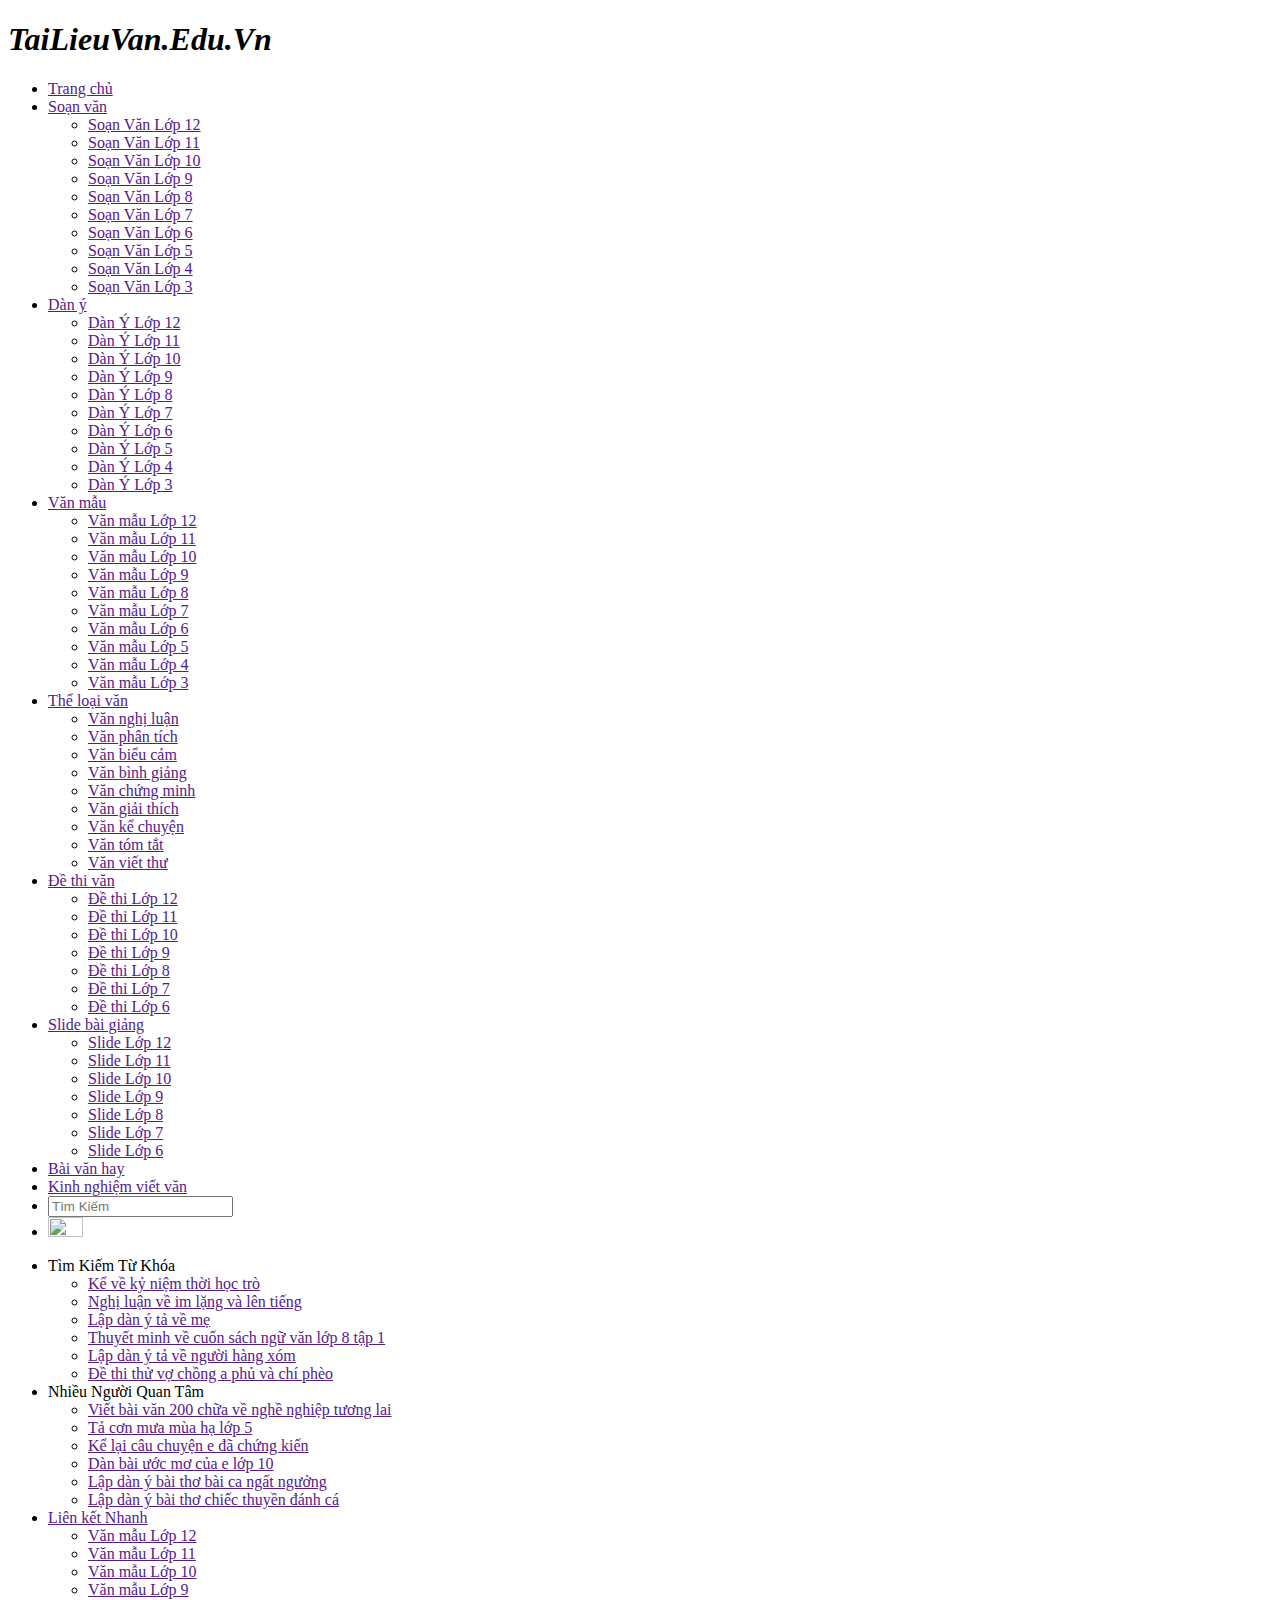
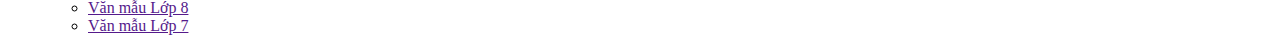
==== commit 7b1f8e67: "Add files via upload" ====
--- a/index.html
+++ b/index.html
@@ -1,319 +1,158 @@
-
-<!DOCTYPE html>
-<!--
-To change this license header, choose License Headers in Project Properties.
-To change this template file, choose Tools | Templates
-and open the template in the editor.
--->
-<html>
-    <head>
-        <title>Tailieuvan.edu.vn</title>
-        <meta charset="UTF-8">
-        <meta name="viewport" content="width=device-width, initial-scale=1.0">
-        <link rel="stylesheet" type="text/css" href="dinhang.css"/>
-    </head>
-    <body>
-        <header>
-        <div class="header">
-            <h1><i>TaiLieuVan.Edu.Vn</i></h1>
-        </div>
-            <div>
-                
-            </div>
-        </header>
-        <div class="wrapper">
-            <div class="menu">
-                <ul>
-                    <li><a href="" class="write">Trang chủ</a></li>
-                    <li><a href="" class="write">Soạn văn</a>
-                        <ul>
-                            <li><a href="" class="write">Soạn Văn Lớp 12</a></li>
-                            <li><a href="" class="write">Soạn Văn Lớp 11</a></li>
-                            <li><a href="" class="write">Soạn Văn Lớp 10</a></li>
-                            <li><a href="" class="write">Soạn Văn Lớp 9</a></li>
-                            <li><a href="" class="write">Soạn Văn Lớp 8</a></li>
-                            <li><a href="" class="write">Soạn Văn Lớp 7</a></li>
-                            <li><a href="" class="write">Soạn Văn Lớp 6</a></li>
-                            <li><a href="" class="write">Soạn Văn Lớp 5</a></li>
-                            <li><a href="" class="write">Soạn Văn Lớp 4</a></li>
-                            <li><a href="" class="write">Soạn Văn Lớp 3</a></li>
-                        </ul>
-                    </li>
-                    <li><a href="" class="write">Dàn ý</a>
-                        <ul>
-                            <li><a href="" class="write">Dàn Ý Lớp 12</a></li>
-                            <li><a href="" class="write">Dàn Ý Lớp 11</a></li>
-                            <li><a href="" class="write">Dàn Ý Lớp 10</a></li>
-                            <li><a href="" class="write">Dàn Ý Lớp 9</a></li>
-                            <li><a href="" class="write">Dàn Ý Lớp 8</a></li>
-                            <li><a href="" class="write">Dàn Ý Lớp 7</a></li>
-                            <li><a href="" class="write">Dàn Ý Lớp 6</a></li>
-                            <li><a href="" class="write">Dàn Ý Lớp 5</a></li>
-                            <li><a href="" class="write">Dàn Ý Lớp 4</a></li>
-                            <li><a href="" class="write">Dàn Ý Lớp 3</a></li>
-                        </ul>
-                    </li>
-                    <li><a href="" class="write">Văn mẫu</a>
-                        <ul>
-                            <li><a href="" class="write">Văn mẫu Lớp 12</a></li>
-                            <li><a href="" class="write">Văn mẫu Lớp 11</a></li>
-                            <li><a href="" class="write">Văn mẫu Lớp 10</a></li>
-                            <li><a href="" class="write">Văn mẫu Lớp 9</a></li>
-                            <li><a href="" class="write">Văn mẫu Lớp 8</a></li>
-                            <li><a href="" class="write">Văn mẫu Lớp 7</a></li>
-                            <li><a href="" class="write">Văn mẫu Lớp 6</a></li>
-                            <li><a href="" class="write">Văn mẫu Lớp 5</a></li>
-                            <li><a href="" class="write">Văn mẫu Lớp 4</a></li>
-                            <li><a href="" class="write">Văn mẫu Lớp 3</a></li>
-                        </ul>
-                    </li>
-                    <li><a href="" class="write">Thể loại văn</a>
-                        <ul>
-                            <li><a href="" class="write">Văn nghị luận</a></li>
-                            <li><a href="" class="write">Văn phân tích</a></li>
-                            <li><a href="" class="write">Văn biểu cảm</a></li>
-                            <li><a href="" class="write">Văn bình giảng</a></li>
-                            <li><a href="" class="write">Văn chứng minh</a></li>
-                            <li><a href="" class="write">Văn giải thích</a></li>
-                            <li><a href="" class="write">Văn kể chuyện</a></li>
-                            <li><a href="" class="write">Văn tóm tắt</a></li>
-                            <li><a href="" class="write">Văn viết thư</a></li>
-                        </ul> 
-                    </li>
-                    <li><a href="" class="write">Đề thi văn</a>
-                        <ul>
-                            <li><a href="" class="write">Đề thi Lớp 12</a></li>
-                            <li><a href="" class="write">Đề thi Lớp 11</a></li>
-                            <li><a href="" class="write">Đề thi Lớp 10</a></li>
-                            <li><a href="" class="write">Đề thi Lớp 9</a></li>
-                            <li><a href="" class="write">Đề thi Lớp 8</a></li>
-                            <li><a href="" class="write">Đề thi Lớp 7</a></li>
-                            <li><a href="" class="write">Đề thi Lớp 6</a></li>
-                        </ul>
-                    </li>
-                    <li><a href="" class="write">Slide bài giảng</a>
-                        <ul>
-                            <li><a href="" class="write">Slide Lớp 12</a></li>
-                            <li><a href="" class="write">Slide Lớp 11</a></li>
-                            <li><a href="" class="write">Slide Lớp 10</a></li>
-                            <li><a href="" class="write">Slide Lớp 9</a></li>
-                            <li><a href="" class="write">Slide Lớp 8</a></li>
-                            <li><a href="" class="write">Slide Lớp 7</a></li>
-                            <li><a href="" class="write">Slide Lớp 6</a></li>
-                        </ul>
-                    </li>
-                    <li><a href="" class="write">Bài văn hay</a></li>
-                    <li><a href="" class="write">Kinh nghiệm viết văn</a></li>
-                    <li>
-                        <form id="search" >
-                            <input type="text" placeholder="Tìm Kiếm " class="write">
-                        </form>
-                    </li>
-                    <li><a href=""  title="Đăng nhập">
-                                  <img src="./img/login.png" style="width:35px ;height:20px">
-                                    
-                        </a>
-                            </li>
-                </ul>
-
-                <div class="clear"></div>
-            </div>
-
-        </div>
-        <div class="footer">
-            <ul>
-                <li class="write1">Tìm Kiếm Từ Khóa
-                    <ul>
-                        <li><a href="" class="write1">Kể về kỷ niệm thời học trò</a></li>
-                        <li><a href="" class="write1">Nghị luận về im lặng và lên tiếng</a></li>
-                        <li><a href="" class="write1">Lập dàn ý tả về mẹ</a></li>
-                        <li><a href="" class="write1">Thuyết minh về cuốn sách ngữ văn lớp 8 tập 1</a></li>
-                        <li><a href="" class="write1">Lập dàn ý tả về người hàng xóm</a></li>
-                        <li><a href="" class="write1">Đề thi thử vợ chồng a phủ và chí phèo</a></li>
-                    </ul>
-
-                </li>
-                <li class="write1">Nhiều Người Quan Tâm
-                    <ul>
-                        <li><a href="" class="write1">Viết bài văn 200 chữa về nghề nghiệp tương lai</a></li>
-                        <li><a href="" class="write1">Tả cơn mưa mùa hạ lớp 5</a></li>
-                        <li><a href="" class="write1">Kể lại câu chuyện e đã chứng kiến</a></li>
-                        <li><a href="" class="write1">Dàn bài ước mơ của e lớp 10</a></li>
-                        <li><a href="" class="write1">Lập dàn ý bài thơ bài ca ngất ngưởng</a></li>
-                        <li><a href="" class="write1">Lập dàn ý bài thơ chiếc thuyền đánh cá</a></li>
-                    </ul>
-                </li>
-                <li><a href="" class="write1">Liên kết Nhanh</a>
-                    <ul>
-                        <li><a href="" class="write1">Văn mẫu Lớp 12</a></li>
-                        <li><a href="" class="write1">Văn mẫu Lớp 11</a></li>
-                        <li><a href="" class="write1">Văn mẫu Lớp 10</a></li>
-                        <li><a href="" class="write1">Văn mẫu Lớp 9</a></li>
-                        <li><a href="" class="write1">Văn mẫu Lớp 8</a></li>
-                        <li><a href="" class="write1">Văn mẫu Lớp 7</a></li>
-                    </ul>
-                </li>
-        </div>
-
-    </body>
-</html>
-=======
-<!DOCTYPE html>
-<!--
-To change this license header, choose License Headers in Project Properties.
-To change this template file, choose Tools | Templates
-and open the template in the editor.
--->
-<html>
-    <head>
-        <title>Tailieuvan.edu.vn</title>
-        <meta charset="UTF-8">
-        <meta name="viewport" content="width=device-width, initial-scale=1.0">
-        <link rel="stylesheet" type="text/css" href="dinhang.css"/>
-    </head>
-    <body>
-        <header>
-        <div class="header">
-            <h1><i>TaiLieuVan.Edu.Vn</i></h1>
-        </div>
-            <div>
-                
-            </div>
-        </header>
-        <div class="wrapper">
-            <div class="menu">
-                <ul>
-                    <li><a href="" class="write">Trang chủ</a></li>
-                    <li><a href="" class="write">Soạn văn</a>
-                        <ul>
-                            <li><a href="" class="write">Soạn Văn Lớp 12</a></li>
-                            <li><a href="" class="write">Soạn Văn Lớp 11</a></li>
-                            <li><a href="" class="write">Soạn Văn Lớp 10</a></li>
-                            <li><a href="" class="write">Soạn Văn Lớp 9</a></li>
-                            <li><a href="" class="write">Soạn Văn Lớp 8</a></li>
-                            <li><a href="" class="write">Soạn Văn Lớp 7</a></li>
-                            <li><a href="" class="write">Soạn Văn Lớp 6</a></li>
-                            <li><a href="" class="write">Soạn Văn Lớp 5</a></li>
-                            <li><a href="" class="write">Soạn Văn Lớp 4</a></li>
-                            <li><a href="" class="write">Soạn Văn Lớp 3</a></li>
-                        </ul>
-                    </li>
-                    <li><a href="" class="write">Dàn ý</a>
-                        <ul>
-                            <li><a href="" class="write">Dàn Ý Lớp 12</a></li>
-                            <li><a href="" class="write">Dàn Ý Lớp 11</a></li>
-                            <li><a href="" class="write">Dàn Ý Lớp 10</a></li>
-                            <li><a href="" class="write">Dàn Ý Lớp 9</a></li>
-                            <li><a href="" class="write">Dàn Ý Lớp 8</a></li>
-                            <li><a href="" class="write">Dàn Ý Lớp 7</a></li>
-                            <li><a href="" class="write">Dàn Ý Lớp 6</a></li>
-                            <li><a href="" class="write">Dàn Ý Lớp 5</a></li>
-                            <li><a href="" class="write">Dàn Ý Lớp 4</a></li>
-                            <li><a href="" class="write">Dàn Ý Lớp 3</a></li>
-                        </ul>
-                    </li>
-                    <li><a href="" class="write">Văn mẫu</a>
-                        <ul>
-                            <li><a href="" class="write">Văn mẫu Lớp 12</a></li>
-                            <li><a href="" class="write">Văn mẫu Lớp 11</a></li>
-                            <li><a href="" class="write">Văn mẫu Lớp 10</a></li>
-                            <li><a href="" class="write">Văn mẫu Lớp 9</a></li>
-                            <li><a href="" class="write">Văn mẫu Lớp 8</a></li>
-                            <li><a href="" class="write">Văn mẫu Lớp 7</a></li>
-                            <li><a href="" class="write">Văn mẫu Lớp 6</a></li>
-                            <li><a href="" class="write">Văn mẫu Lớp 5</a></li>
-                            <li><a href="" class="write">Văn mẫu Lớp 4</a></li>
-                            <li><a href="" class="write">Văn mẫu Lớp 3</a></li>
-                        </ul>
-                    </li>
-                    <li><a href="" class="write">Thể loại văn</a>
-                        <ul>
-                            <li><a href="" class="write">Văn nghị luận</a></li>
-                            <li><a href="" class="write">Văn phân tích</a></li>
-                            <li><a href="" class="write">Văn biểu cảm</a></li>
-                            <li><a href="" class="write">Văn bình giảng</a></li>
-                            <li><a href="" class="write">Văn chứng minh</a></li>
-                            <li><a href="" class="write">Văn giải thích</a></li>
-                            <li><a href="" class="write">Văn kể chuyện</a></li>
-                            <li><a href="" class="write">Văn tóm tắt</a></li>
-                            <li><a href="" class="write">Văn viết thư</a></li>
-                        </ul> 
-                    </li>
-                    <li><a href="" class="write">Đề thi văn</a>
-                        <ul>
-                            <li><a href="" class="write">Đề thi Lớp 12</a></li>
-                            <li><a href="" class="write">Đề thi Lớp 11</a></li>
-                            <li><a href="" class="write">Đề thi Lớp 10</a></li>
-                            <li><a href="" class="write">Đề thi Lớp 9</a></li>
-                            <li><a href="" class="write">Đề thi Lớp 8</a></li>
-                            <li><a href="" class="write">Đề thi Lớp 7</a></li>
-                            <li><a href="" class="write">Đề thi Lớp 6</a></li>
-                        </ul>
-                    </li>
-                    <li><a href="" class="write">Slide bài giảng</a>
-                        <ul>
-                            <li><a href="" class="write">Slide Lớp 12</a></li>
-                            <li><a href="" class="write">Slide Lớp 11</a></li>
-                            <li><a href="" class="write">Slide Lớp 10</a></li>
-                            <li><a href="" class="write">Slide Lớp 9</a></li>
-                            <li><a href="" class="write">Slide Lớp 8</a></li>
-                            <li><a href="" class="write">Slide Lớp 7</a></li>
-                            <li><a href="" class="write">Slide Lớp 6</a></li>
-                        </ul>
-                    </li>
-                    <li><a href="" class="write">Bài văn hay</a></li>
-                    <li><a href="" class="write">Kinh nghiệm viết văn</a></li>
-                    <li>
-                        <form id="search" >
-                            <input type="text" placeholder="Tìm Kiếm " class="write">
-                        </form>
-                    </li>
-                    <li><a href=""  title="Đăng nhập">
-                                  <img src="./img/login.png" style="width:35px ;height:20px">
-                                    
-                        </a>
-                            </li>
-                </ul>
-
-                <div class="clear"></div>
-            </div>
-
-        </div>
-        <div class="footer">
-            <ul>
-                <li class="write1">Tìm Kiếm Từ Khóa
-                    <ul>
-                        <li><a href="" class="write1">Kể về kỷ niệm thời học trò</a></li>
-                        <li><a href="" class="write1">Nghị luận về im lặng và lên tiếng</a></li>
-                        <li><a href="" class="write1">Lập dàn ý tả về mẹ</a></li>
-                        <li><a href="" class="write1">Thuyết minh về cuốn sách ngữ văn lớp 8 tập 1</a></li>
-                        <li><a href="" class="write1">Lập dàn ý tả về người hàng xóm</a></li>
-                        <li><a href="" class="write1">Đề thi thử vợ chồng a phủ và chí phèo</a></li>
-                    </ul>
-
-                </li>
-                <li class="write1">Nhiều Người Quan Tâm
-                    <ul>
-                        <li><a href="" class="write1">Viết bài văn 200 chữa về nghề nghiệp tương lai</a></li>
-                        <li><a href="" class="write1">Tả cơn mưa mùa hạ lớp 5</a></li>
-                        <li><a href="" class="write1">Kể lại câu chuyện e đã chứng kiến</a></li>
-                        <li><a href="" class="write1">Dàn bài ước mơ của e lớp 10</a></li>
-                        <li><a href="" class="write1">Lập dàn ý bài thơ bài ca ngất ngưởng</a></li>
-                        <li><a href="" class="write1">Lập dàn ý bài thơ chiếc thuyền đánh cá</a></li>
-                    </ul>
-                </li>
-                <li><a href="" class="write1">Liên kết Nhanh</a>
-                    <ul>
-                        <li><a href="" class="write1">Văn mẫu Lớp 12</a></li>
-                        <li><a href="" class="write1">Văn mẫu Lớp 11</a></li>
-                        <li><a href="" class="write1">Văn mẫu Lớp 10</a></li>
-                        <li><a href="" class="write1">Văn mẫu Lớp 9</a></li>
-                        <li><a href="" class="write1">Văn mẫu Lớp 8</a></li>
-                        <li><a href="" class="write1">Văn mẫu Lớp 7</a></li>
-                    </ul>
-                </li>
-        </div>
-
-    </body>
-</html>
->>>>>>> cc9f23d59a71cc4c13bf344d968ff25445c33143
+<!DOCTYPE html>
+<!--
+To change this license header, choose License Headers in Project Properties.
+To change this template file, choose Tools | Templates
+and open the template in the editor.
+-->
+<html>
+    <head>
+        <title>Tailieuvan.edu.vn</title>
+        <meta charset="UTF-8">
+        <meta name="viewport" content="width=device-width, initial-scale=1.0">
+        <link rel="stylesheet" type="text/css" href="./css/dinhang.css"/>
+    </head>
+    <body>
+        <header>
+            <div class="header">
+                <h1><i>TaiLieuVan.Edu.Vn</i></h1>
+            </div>
+            <div>
+
+            </div>
+        </header>
+        <div class="wrapper">
+            <div class="menu">
+                <ul>
+                    <li><a href="" class="write">Trang chủ</a></li>
+                    <li><a href="" class="write">Soạn văn</a>
+                        <ul>
+                            <li><a href="" class="write">Soạn Văn Lớp 12</a></li>
+                            <li><a href="" class="write">Soạn Văn Lớp 11</a></li>
+                            <li><a href="" class="write">Soạn Văn Lớp 10</a></li>
+                            <li><a href="" class="write">Soạn Văn Lớp 9</a></li>
+                            <li><a href="" class="write">Soạn Văn Lớp 8</a></li>
+                            <li><a href="" class="write">Soạn Văn Lớp 7</a></li>
+                            <li><a href="" class="write">Soạn Văn Lớp 6</a></li>
+                            <li><a href="" class="write">Soạn Văn Lớp 5</a></li>
+                            <li><a href="" class="write">Soạn Văn Lớp 4</a></li>
+                            <li><a href="" class="write">Soạn Văn Lớp 3</a></li>
+                        </ul>
+                    </li>
+                    <li><a href="" class="write">Dàn ý</a>
+                        <ul>
+                            <li><a href="" class="write">Dàn Ý Lớp 12</a></li>
+                            <li><a href="" class="write">Dàn Ý Lớp 11</a></li>
+                            <li><a href="" class="write">Dàn Ý Lớp 10</a></li>
+                            <li><a href="" class="write">Dàn Ý Lớp 9</a></li>
+                            <li><a href="" class="write">Dàn Ý Lớp 8</a></li>
+                            <li><a href="" class="write">Dàn Ý Lớp 7</a></li>
+                            <li><a href="" class="write">Dàn Ý Lớp 6</a></li>
+                            <li><a href="" class="write">Dàn Ý Lớp 5</a></li>
+                            <li><a href="" class="write">Dàn Ý Lớp 4</a></li>
+                            <li><a href="" class="write">Dàn Ý Lớp 3</a></li>
+                        </ul>
+                    </li>
+                    <li><a href="" class="write">Văn mẫu</a>
+                        <ul>
+                            <li><a href="" class="write">Văn mẫu Lớp 12</a></li>
+                            <li><a href="" class="write">Văn mẫu Lớp 11</a></li>
+                            <li><a href="" class="write">Văn mẫu Lớp 10</a></li>
+                            <li><a href="" class="write">Văn mẫu Lớp 9</a></li>
+                            <li><a href="" class="write">Văn mẫu Lớp 8</a></li>
+                            <li><a href="" class="write">Văn mẫu Lớp 7</a></li>
+                            <li><a href="" class="write">Văn mẫu Lớp 6</a></li>
+                            <li><a href="" class="write">Văn mẫu Lớp 5</a></li>
+                            <li><a href="" class="write">Văn mẫu Lớp 4</a></li>
+                            <li><a href="" class="write">Văn mẫu Lớp 3</a></li>
+                        </ul>
+                    </li>
+                    <li><a href="" class="write">Thể loại văn</a>
+                        <ul>
+                            <li><a href="" class="write">Văn nghị luận</a></li>
+                            <li><a href="" class="write">Văn phân tích</a></li>
+                            <li><a href="" class="write">Văn biểu cảm</a></li>
+                            <li><a href="" class="write">Văn bình giảng</a></li>
+                            <li><a href="" class="write">Văn chứng minh</a></li>
+                            <li><a href="" class="write">Văn giải thích</a></li>
+                            <li><a href="" class="write">Văn kể chuyện</a></li>
+                            <li><a href="" class="write">Văn tóm tắt</a></li>
+                            <li><a href="" class="write">Văn viết thư</a></li>
+                        </ul> 
+                    </li>
+                    <li><a href="" class="write">Đề thi văn</a>
+                        <ul>
+                            <li><a href="" class="write">Đề thi Lớp 12</a></li>
+                            <li><a href="" class="write">Đề thi Lớp 11</a></li>
+                            <li><a href="" class="write">Đề thi Lớp 10</a></li>
+                            <li><a href="" class="write">Đề thi Lớp 9</a></li>
+                            <li><a href="" class="write">Đề thi Lớp 8</a></li>
+                            <li><a href="" class="write">Đề thi Lớp 7</a></li>
+                            <li><a href="" class="write">Đề thi Lớp 6</a></li>
+                        </ul>
+                    </li>
+                    <li><a href="" class="write">Slide bài giảng</a>
+                        <ul>
+                            <li><a href="" class="write">Slide Lớp 12</a></li>
+                            <li><a href="" class="write">Slide Lớp 11</a></li>
+                            <li><a href="" class="write">Slide Lớp 10</a></li>
+                            <li><a href="" class="write">Slide Lớp 9</a></li>
+                            <li><a href="" class="write">Slide Lớp 8</a></li>
+                            <li><a href="" class="write">Slide Lớp 7</a></li>
+                            <li><a href="" class="write">Slide Lớp 6</a></li>
+                        </ul>
+                    </li>
+                    <li><a href="" class="write">Bài văn hay</a></li>
+                    <li><a href="" class="write">Kinh nghiệm viết văn</a></li>
+                    <li>
+                        <form id="search" >
+                            <input type="text" placeholder="Tìm Kiếm " class="write">
+                        </form>
+                    </li>
+                    <li><a href="../PHP/login.php"  title="Đăng nhập">
+                            <img src="./img/login.png" style="width:35px ;height:20px">
+
+                        </a>
+                    </li>
+                </ul>
+
+                <div class="clear"></div>
+            </div>
+
+        </div>
+        <div class="footer">
+            <ul>
+                <li class="write1">Tìm Kiếm Từ Khóa
+                    <ul>
+                        <li><a href="" class="write1">Kể về kỷ niệm thời học trò</a></li>
+                        <li><a href="" class="write1">Nghị luận về im lặng và lên tiếng</a></li>
+                        <li><a href="" class="write1">Lập dàn ý tả về mẹ</a></li>
+                        <li><a href="" class="write1">Thuyết minh về cuốn sách ngữ văn lớp 8 tập 1</a></li>
+                        <li><a href="" class="write1">Lập dàn ý tả về người hàng xóm</a></li>
+                        <li><a href="" class="write1">Đề thi thử vợ chồng a phủ và chí phèo</a></li>
+                    </ul>
+
+                </li>
+                <li class="write1">Nhiều Người Quan Tâm
+                    <ul>
+                        <li><a href="" class="write1">Viết bài văn 200 chữa về nghề nghiệp tương lai</a></li>
+                        <li><a href="" class="write1">Tả cơn mưa mùa hạ lớp 5</a></li>
+                        <li><a href="" class="write1">Kể lại câu chuyện e đã chứng kiến</a></li>
+                        <li><a href="" class="write1">Dàn bài ước mơ của e lớp 10</a></li>
+                        <li><a href="" class="write1">Lập dàn ý bài thơ bài ca ngất ngưởng</a></li>
+                        <li><a href="" class="write1">Lập dàn ý bài thơ chiếc thuyền đánh cá</a></li>
+                    </ul>
+                </li>
+                <li><a href="" class="write1">Liên kết Nhanh</a>
+                    <ul>
+                        <li><a href="" class="write1">Văn mẫu Lớp 12</a></li>
+                        <li><a href="" class="write1">Văn mẫu Lớp 11</a></li>
+                        <li><a href="" class="write1">Văn mẫu Lớp 10</a></li>
+                        <li><a href="" class="write1">Văn mẫu Lớp 9</a></li>
+                        <li><a href="" class="write1">Văn mẫu Lớp 8</a></li>
+                        <li><a href="" class="write1">Văn mẫu Lớp 7</a></li>
+                    </ul>
+                </li>
+        </div>
+
+    </body>
+</html>
